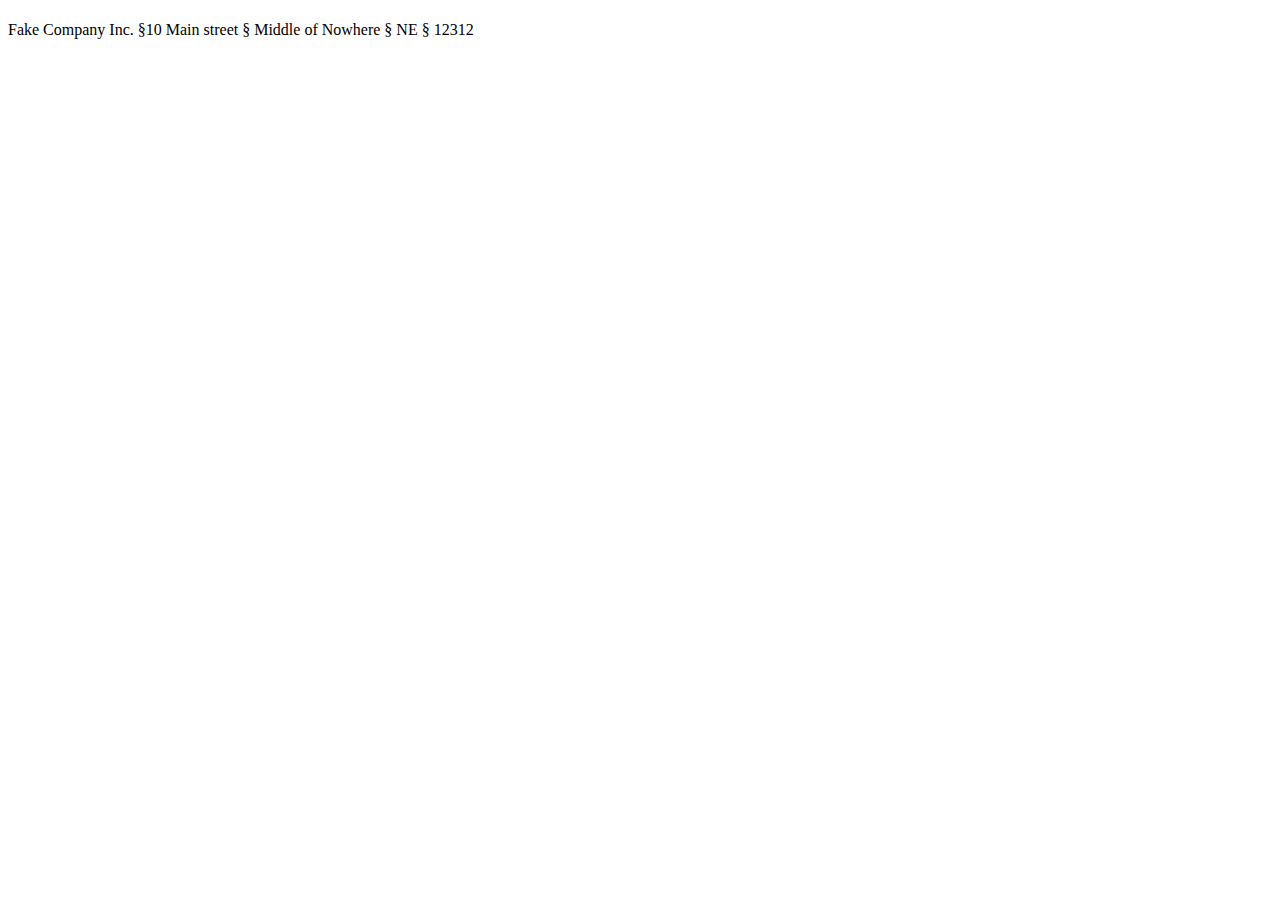
==== index.html @ 09aa24f7 "create index page skeleton" ====
<!DOCTYPE html>
<html lang="en">
<head>
    <meta charset="UTF-8">
    <meta http-equiv="X-UA-Compatible" content="IE=edge">
    <meta name="viewport" content="width=device-width, initial-scale=1.0">
    <title>Document</title>
    <link rel="stylesheet" href="project1.css">
</head>
<body><h1> </h1>
    
    <script src="landing.js"></script>    
</body>
<footer>
    Fake Company Inc. <span> &sect;</span>10 Main street <span>&sect;</span> Middle of Nowhere <span>&sect;</span> NE <span>&sect;</span> 12312
</footer>
</html>
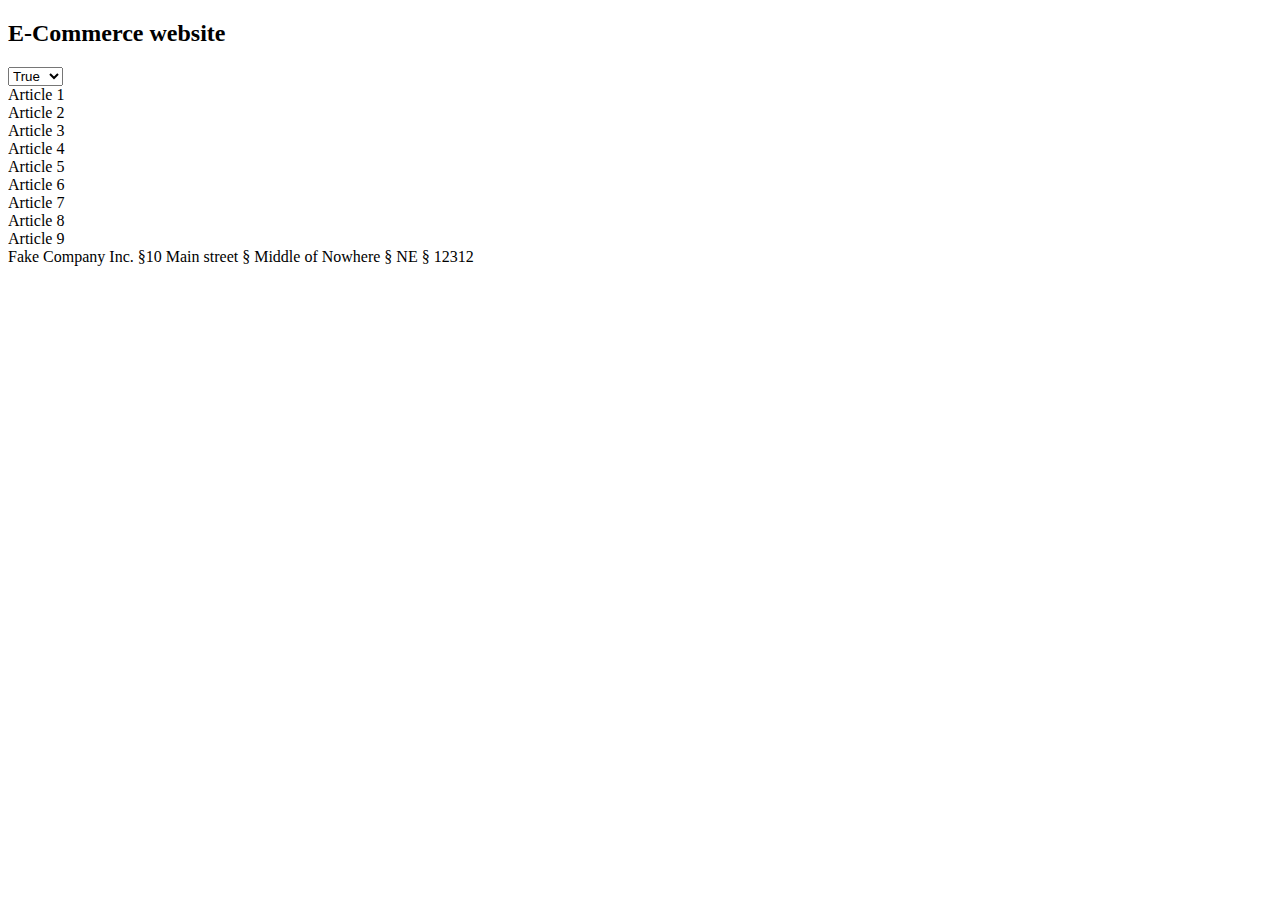
==== commit 83aa699a: "delete original pages and created new pages along with the class" ====
--- a/index.html
+++ b/index.html
@@ -4,12 +4,26 @@
     <meta charset="UTF-8">
     <meta http-equiv="X-UA-Compatible" content="IE=edge">
     <meta name="viewport" content="width=device-width, initial-scale=1.0">
-    <title>Document</title>
-    <link rel="stylesheet" href="project1.css">
+    <title>IS 322 Project 1</title>
+    <link href="https://cdn.jsdelivr.net/npm/bootstrap@5.1.3/dist/css/bootstrap.min.css">
+    <link rel="stylesheet" href="main.css">
 </head>
-<body><h1> </h1>
+<body>
+    <div class="container">
+        <h2 class="text-center">E-Commerce website</h2>
+        <div class="filter-container">
+            <!-- to do add filter element  -->
+            <select id="published">
+                <option value="true">True</option>
+                <option value="false">False</option>
+            </select>
+
+        </div>
+
+        <div id="products"></div>
+    </div>
     
-    <script src="landing.js"></script>    
+    <script src="main.js"></script>    
 </body>
 <footer>
     Fake Company Inc. <span> &sect;</span>10 Main street <span>&sect;</span> Middle of Nowhere <span>&sect;</span> NE <span>&sect;</span> 12312
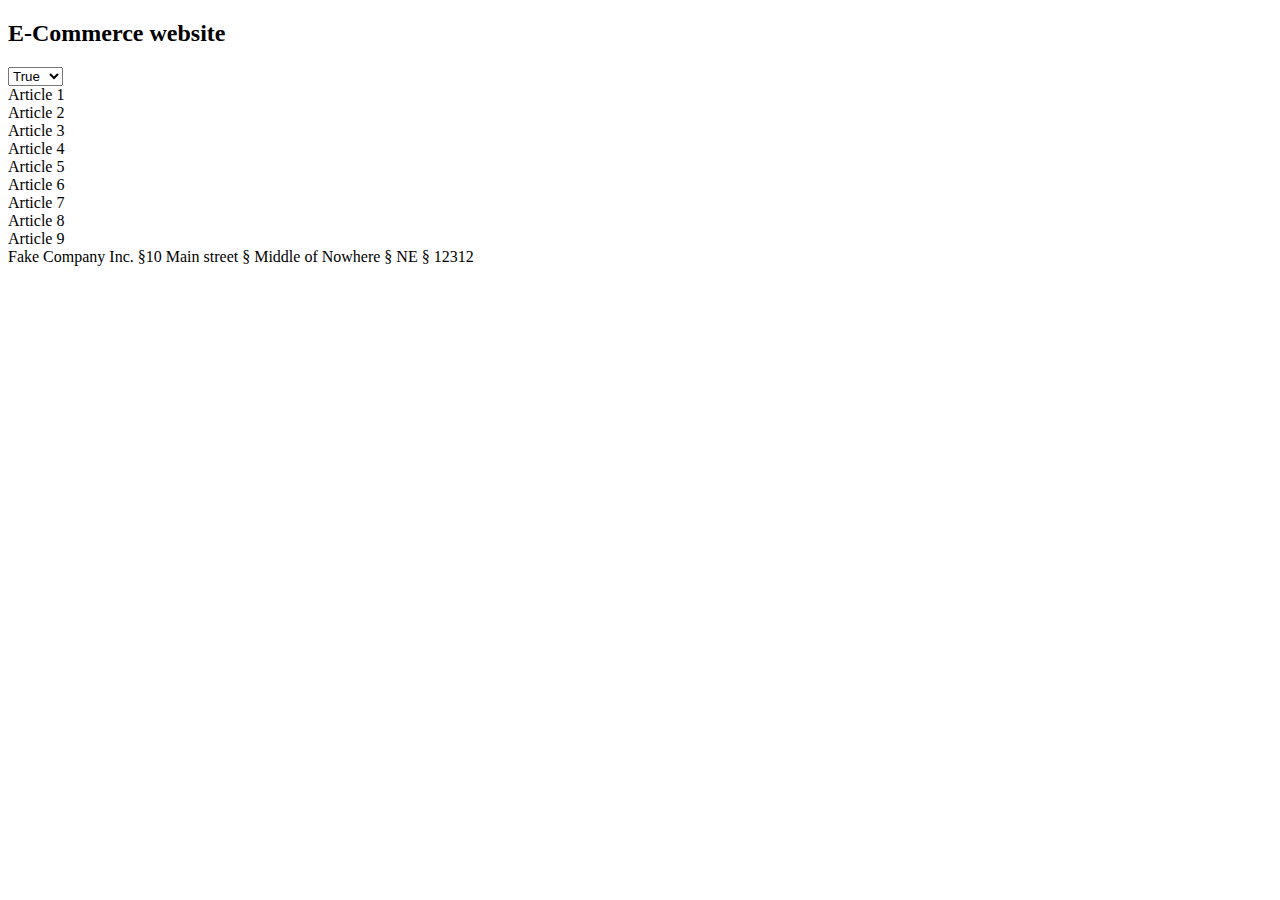
==== commit b6581c8b: "test drop down menu" ====
--- a/index.html
+++ b/index.html
@@ -19,7 +19,6 @@
             </select>
 
         </div>
-
         <div id="products"></div>
     </div>
     
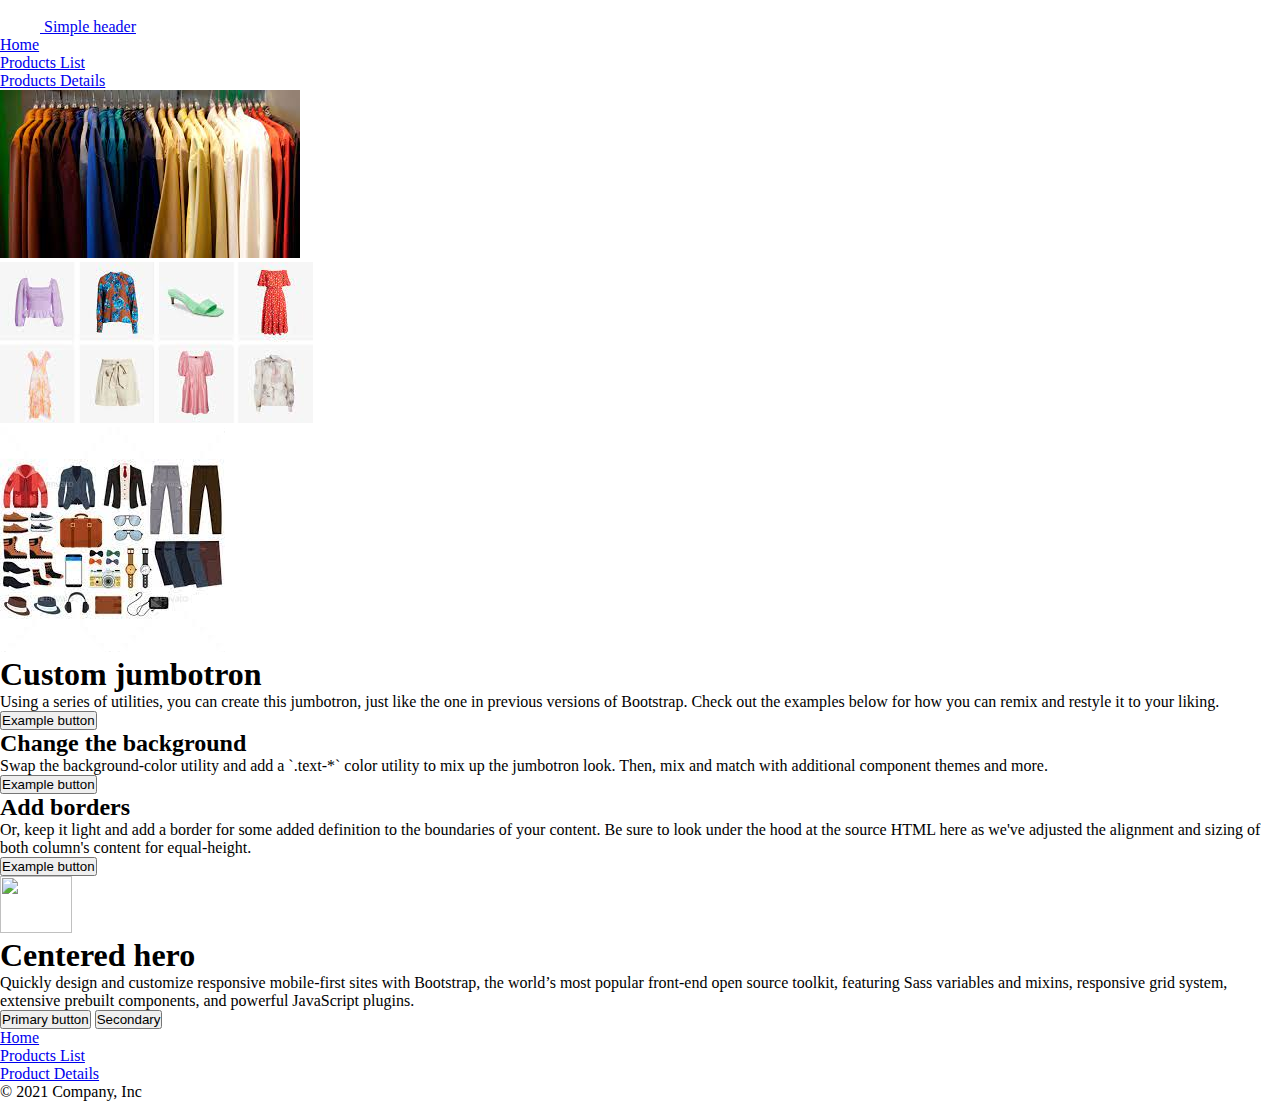
==== commit c30750da: "add index page and landing js file" ====
--- a/index.html
+++ b/index.html
@@ -5,26 +5,88 @@
     <meta http-equiv="X-UA-Compatible" content="IE=edge">
     <meta name="viewport" content="width=device-width, initial-scale=1.0">
     <title>IS 322 Project 1</title>
-    <link href="https://cdn.jsdelivr.net/npm/bootstrap@5.1.3/dist/css/bootstrap.min.css">
+    <link href="https://cdn.jsdelivr.net/npm/bootstrap@5.1.3/dist/css/bootstrap.min.css" rel="stylesheet" integrity="sha384-1BmE4kWBq78iYhFldvKuhfTAU6auU8tT94WrHftjDbrCEXSU1oBoqyl2QvZ6jIW3" crossorigin="anonymous">
     <link rel="stylesheet" href="main.css">
 </head>
 <body>
+    
     <div class="container">
-        <h2 class="text-center">E-Commerce website</h2>
-        <div class="filter-container">
-            <!-- to do add filter element  -->
-            <select id="published">
-                <option value="true">True</option>
-                <option value="false">False</option>
-            </select>
+        <header class="d-flex flex-wrap justify-content-center py-3 mb-4 border-bottom">
+          <a href="/" class="d-flex align-items-center mb-3 mb-md-0 me-md-auto text-dark text-decoration-none">
+            <svg class="bi me-2" width="40" height="32"><use xlink:href="#bootstrap"/></svg>
+            <span class="fs-4">Simple header</span>
+          </a>
+    
+          <ul class="nav nav-pills">
+            <li class="nav-item"><a href="#" class="nav-link active" aria-current="page">Home</a></li>
+            <li class="nav-item"><a href="productList" class="nav-link">Products List</a></li>
+            <li class="nav-item"><a href="productDetail" class="nav-link">Products Details</a></li>
+          </ul>
+        </header>
 
+        <div  class="w-100"  id="slide1">
+            <img class="w-100" src="images/clothing.jfif" alt="">
         </div>
-        <div id="products"></div>
+        <div class="w-100 d-none" id="slide2">
+            <img class="w-100" src="images/clothing2.jfif" alt="">
+        </div>
+        <div class="w-100 d-none" id="slide3">
+            <img class="w-100" src="images/clothing3.jfif" alt="">
+        </div>
+
+    
+    <div class="p-5 mb-4 bg-light rounded-3">
+        <div class="container-fluid py-5">
+          <h1 class="display-5 fw-bold">Custom jumbotron</h1>
+          <p class="col-md-8 fs-4">Using a series of utilities, you can create this jumbotron, just like the one in previous versions of Bootstrap. Check out the examples below for how you can remix and restyle it to your liking.</p>
+          <button class="btn btn-primary btn-lg" type="button">Example button</button>
+        </div>
+      </div>
+  
+      <div class="row align-items-md-stretch">
+        <div class="col-md-6">
+          <div class="h-100 p-5 text-white bg-dark rounded-3">
+            <h2>Change the background</h2>
+            <p>Swap the background-color utility and add a `.text-*` color utility to mix up the jumbotron look. Then, mix and match with additional component themes and more.</p>
+            <button class="btn btn-outline-light" type="button">Example button</button>
+          </div>
+        </div>
+        <div class="col-md-6">
+          <div class="h-100 p-5 bg-light border rounded-3">
+            <h2>Add borders</h2>
+            <p>Or, keep it light and add a border for some added definition to the boundaries of your content. Be sure to look under the hood at the source HTML here as we've adjusted the alignment and sizing of both column's content for equal-height.</p>
+            <button class="btn btn-outline-secondary" type="button">Example button</button>
+          </div>
+        </div>
+      </div>
+      <!--body   -->
+
+  <div class="px-4 py-5 my-5 text-center">
+    <img class="d-block mx-auto mb-4" src="../assets/brand/bootstrap-logo.svg" alt="" width="72" height="57">
+    <h1 class="display-5 fw-bold">Centered hero</h1>
+    <div class="col-lg-6 mx-auto">
+      <p class="lead mb-4">Quickly design and customize responsive mobile-first sites with Bootstrap, the world’s most popular front-end open source toolkit, featuring Sass variables and mixins, responsive grid system, extensive prebuilt components, and powerful JavaScript plugins.</p>
+      <div class="d-grid gap-2 d-sm-flex justify-content-sm-center">
+        <button type="button" class="btn btn-primary btn-lg px-4 gap-3">Primary button</button>
+        <button type="button" class="btn btn-outline-secondary btn-lg px-4">Secondary</button>
+      </div>
     </div>
+  
+   </div>
+   <div class="container">
+    <footer class="py-3 my-4">
+      <ul class="nav justify-content-center border-bottom pb-3 mb-3 flex-column flex-md-row">
+        <li class="nav-item"><a href="#" class="nav-link px-2 text-muted">Home</a></li>
+        <li class="nav-item"><a href="#" class="nav-link px-2 text-muted">Products List</a></li>
+        <li class="nav-item"><a href="#" class="nav-link px-2 text-muted">Product Details</a></li>
+      </ul>
+      <p class="text-center text-muted">&copy; 2021 Company, Inc</p>
+    </footer>
+  </div>
+</div>
+        
     
-    <script src="main.js"></script>    
+    <script src="https://cdn.jsdelivr.net/npm/bootstrap@5.1.3/dist/js/bootstrap.bundle.min.js" integrity="sha384-ka7Sk0Gln4gmtz2MlQnikT1wXgYsOg+OMhuP+IlRH9sENBO0LRn5q+8nbTov4+1p" crossorigin="anonymous"></script>
+    <script src="landing.js"></script>
 </body>
-<footer>
-    Fake Company Inc. <span> &sect;</span>10 Main street <span>&sect;</span> Middle of Nowhere <span>&sect;</span> NE <span>&sect;</span> 12312
-</footer>
 </html>--- a/main.css
+++ b/main.css
@@ -0,0 +1,49 @@
+
+
+  .filter-container {
+    text-align: center;
+    text-decoration-thickness: 10%;
+  }
+  #published,#category {
+      font-size:xx-large;
+      font-weight: 500;   
+  }
+  #products{
+      
+      font-size:200%;
+
+  }
+
+  *{
+      padding: 0;
+      margin: 0;
+      box-sizing: border-box;
+  }
+
+  .footer-container{
+    background-color: #212329;
+    padding-bottom: 1rem;
+  }
+  .footer{
+    width: 20%;
+    height:20vh;
+    background-color: #212329;
+    color: #fff;
+    display: flex;
+    justify-content: center;
+    flex-wrap: wrap;
+    margin: 0 auto;
+
+}
+
+  .footer-heading{
+      display: flex;
+      flex-direction: column;
+      margin-right: 4rem;
+  }
+
+  .footer-heading h2{
+      margin-bottom: 2rem;
+  }
+  
+  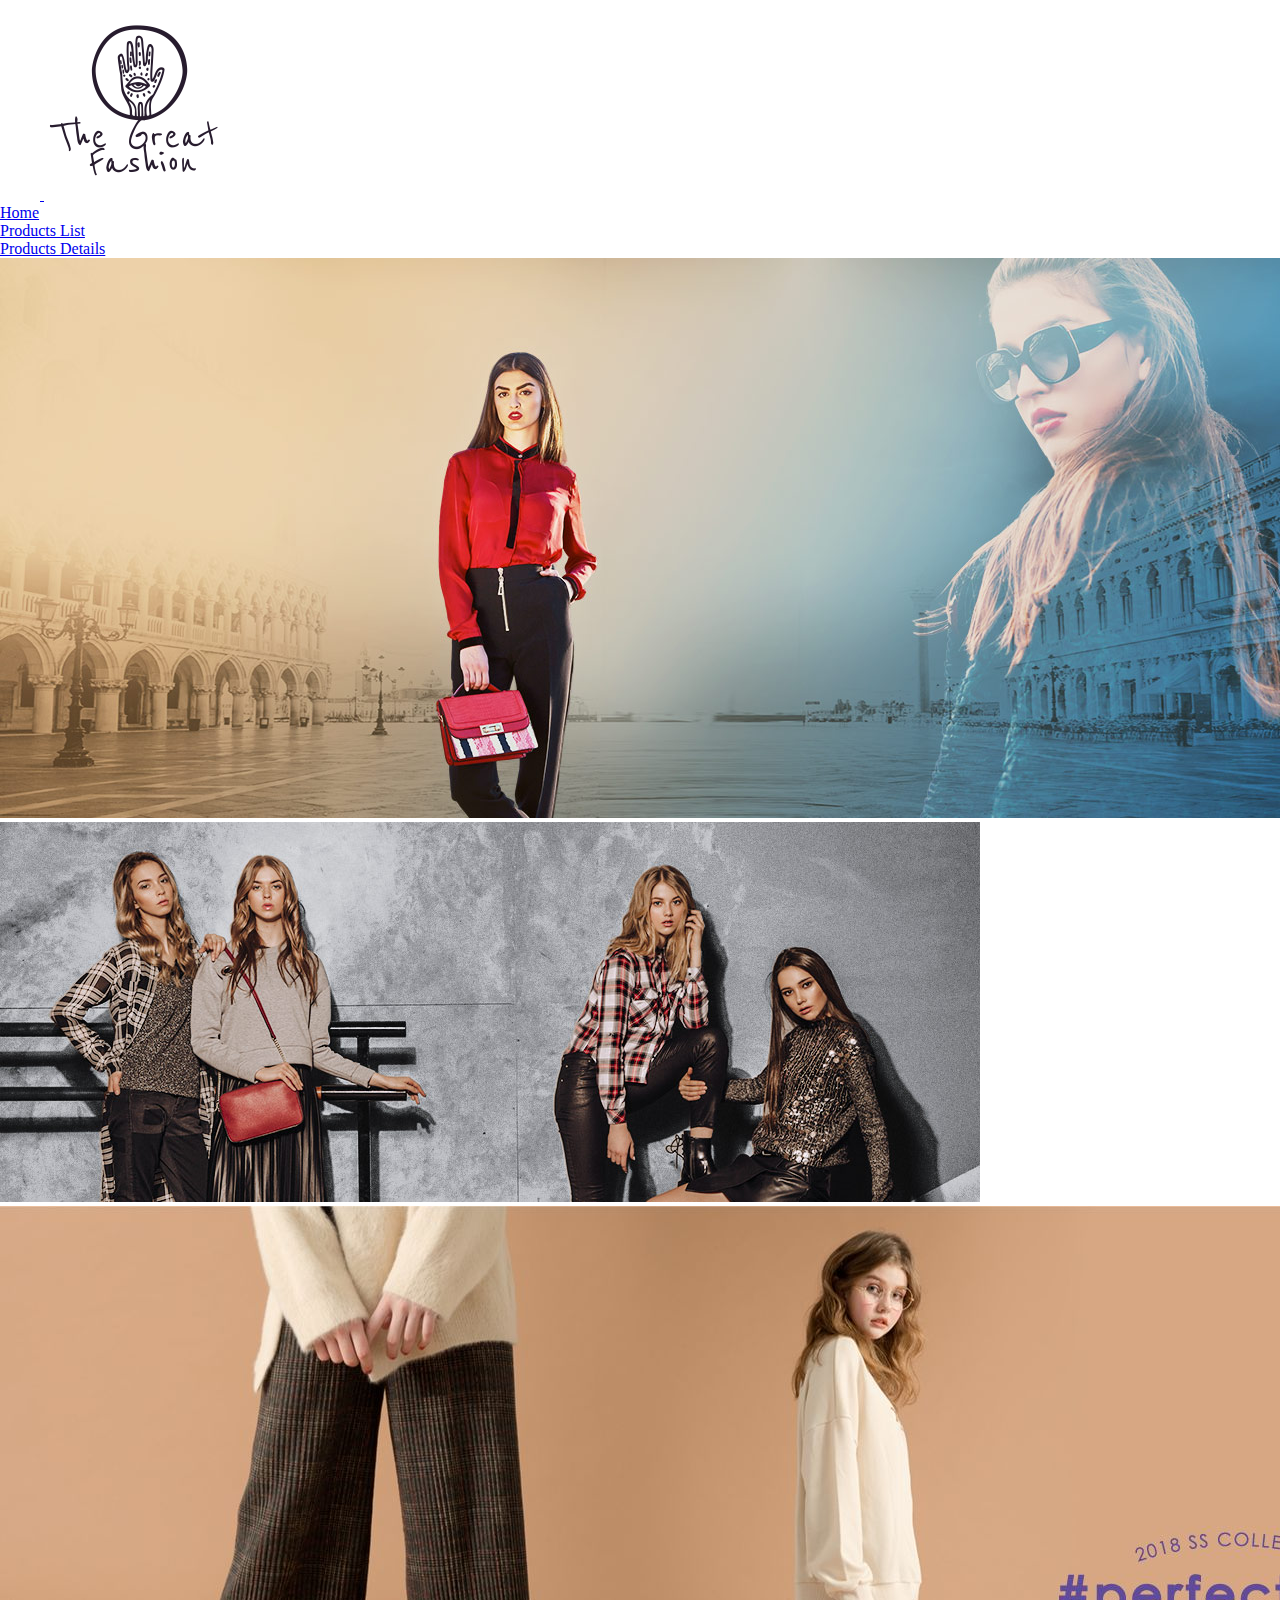
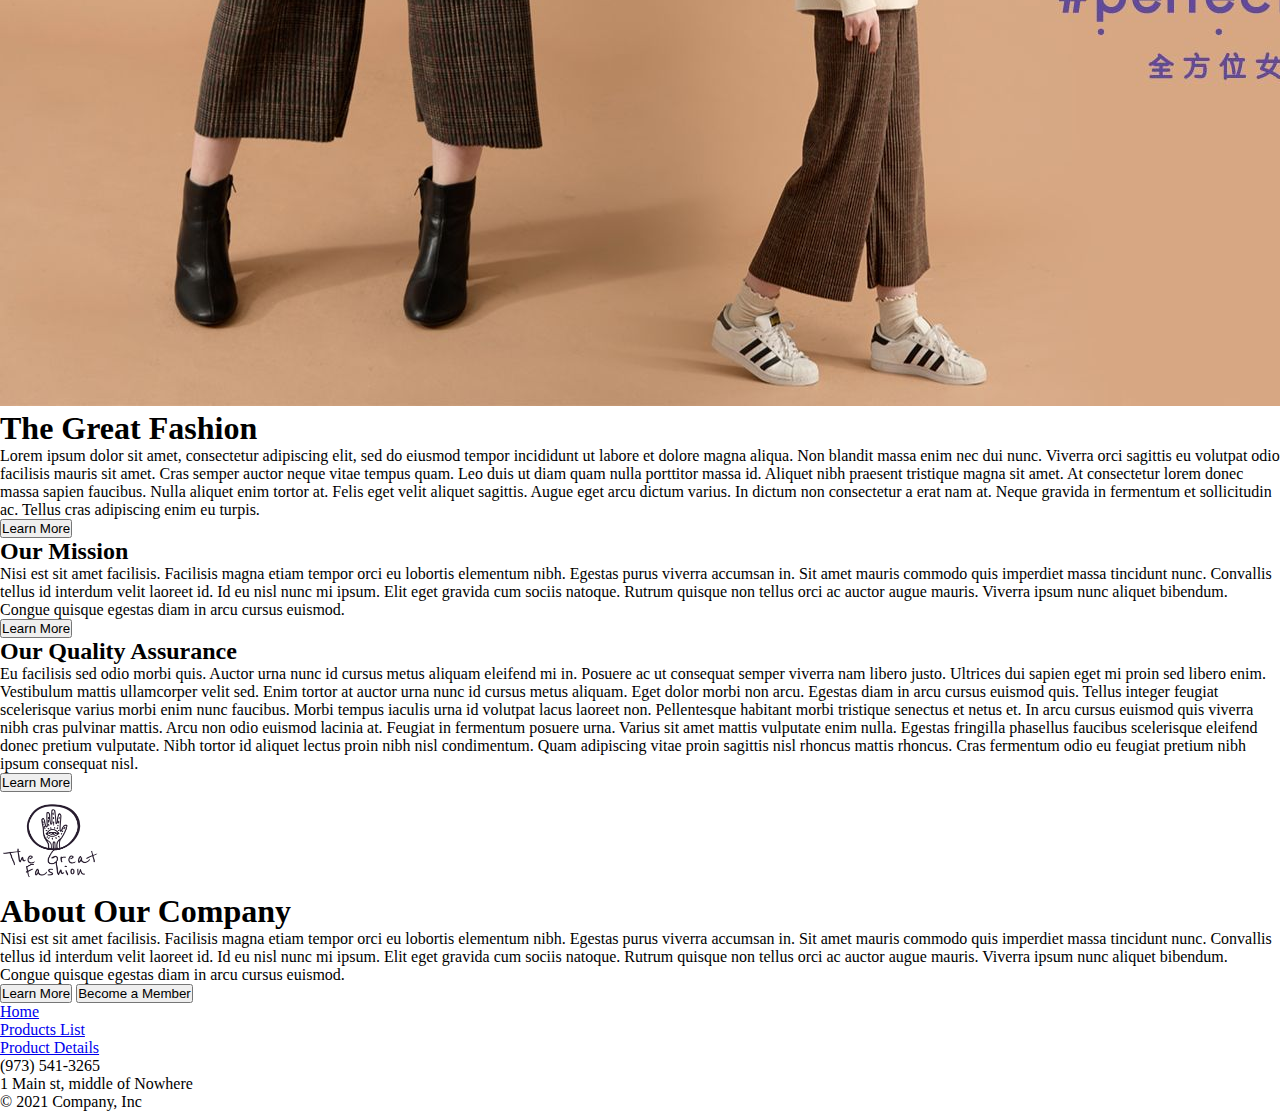
==== commit ad9a1386: "add more content" ====
--- a/index.html
+++ b/index.html
@@ -14,76 +14,80 @@
         <header class="d-flex flex-wrap justify-content-center py-3 mb-4 border-bottom">
           <a href="/" class="d-flex align-items-center mb-3 mb-md-0 me-md-auto text-dark text-decoration-none">
             <svg class="bi me-2" width="40" height="32"><use xlink:href="#bootstrap"/></svg>
-            <span class="fs-4">Simple header</span>
+            
+            <img id="logo" src="images/logo.png" alt="">
           </a>
     
           <ul class="nav nav-pills">
-            <li class="nav-item"><a href="#" class="nav-link active" aria-current="page">Home</a></li>
-            <li class="nav-item"><a href="productList" class="nav-link">Products List</a></li>
-            <li class="nav-item"><a href="productDetail" class="nav-link">Products Details</a></li>
+            <li class="nav-item"><a href="index.html"  class="nav-link active" aria-current="page">Home</a></li>
+            <li class="nav-item"><a href="productList.html" class="nav-link" >Products List</a></li>
+            <li class="nav-item"><a href="productDetail.html" class="nav-link">Products Details</a></li>
           </ul>
         </header>
 
         <div  class="w-100"  id="slide1">
-            <img class="w-100" src="images/clothing.jfif" alt="">
+            <img class="w-100" src="images/carousel1.jpg" alt="">
         </div>
         <div class="w-100 d-none" id="slide2">
-            <img class="w-100" src="images/clothing2.jfif" alt="">
+            <img class="w-100" src="images/carousel2.jpg" alt="">
         </div>
         <div class="w-100 d-none" id="slide3">
-            <img class="w-100" src="images/clothing3.jfif" alt="">
+            <img class="w-100" src="images/carousel3.jpg" alt="">
         </div>
 
     
     <div class="p-5 mb-4 bg-light rounded-3">
         <div class="container-fluid py-5">
-          <h1 class="display-5 fw-bold">Custom jumbotron</h1>
-          <p class="col-md-8 fs-4">Using a series of utilities, you can create this jumbotron, just like the one in previous versions of Bootstrap. Check out the examples below for how you can remix and restyle it to your liking.</p>
-          <button class="btn btn-primary btn-lg" type="button">Example button</button>
+          <h1 class="display-5 fw-bold">The Great Fashion</h1>
+          <p class="col-md-8 fs-4">Lorem ipsum dolor sit amet, consectetur adipiscing elit, sed do eiusmod tempor incididunt ut labore et dolore magna aliqua. Non blandit massa enim nec dui nunc. Viverra orci sagittis eu volutpat odio facilisis mauris sit amet. Cras semper auctor neque vitae tempus quam. Leo duis ut diam quam nulla porttitor massa id. Aliquet nibh praesent tristique magna sit amet. At consectetur lorem donec massa sapien faucibus. Nulla aliquet enim tortor at. Felis eget velit aliquet sagittis. Augue eget arcu dictum varius. In dictum non consectetur a erat nam at. Neque gravida in fermentum et sollicitudin ac. Tellus cras adipiscing enim eu turpis.</p>
+          <button class="btn btn-primary btn-lg" type="button">Learn More</button>
         </div>
       </div>
   
       <div class="row align-items-md-stretch">
         <div class="col-md-6">
           <div class="h-100 p-5 text-white bg-dark rounded-3">
-            <h2>Change the background</h2>
-            <p>Swap the background-color utility and add a `.text-*` color utility to mix up the jumbotron look. Then, mix and match with additional component themes and more.</p>
-            <button class="btn btn-outline-light" type="button">Example button</button>
+            <h2>Our Mission</h2>
+            <p>Nisi est sit amet facilisis. Facilisis magna etiam tempor orci eu lobortis elementum nibh. Egestas purus viverra accumsan in. Sit amet mauris commodo quis imperdiet massa tincidunt nunc. Convallis tellus id interdum velit laoreet id. Id eu nisl nunc mi ipsum. Elit eget gravida cum sociis natoque. Rutrum quisque non tellus orci ac auctor augue mauris. Viverra ipsum nunc aliquet bibendum. Congue quisque egestas diam in arcu cursus euismod.</p>
+            <button class="btn btn-outline-light" type="button">Learn More</button>
           </div>
         </div>
         <div class="col-md-6">
           <div class="h-100 p-5 bg-light border rounded-3">
-            <h2>Add borders</h2>
-            <p>Or, keep it light and add a border for some added definition to the boundaries of your content. Be sure to look under the hood at the source HTML here as we've adjusted the alignment and sizing of both column's content for equal-height.</p>
-            <button class="btn btn-outline-secondary" type="button">Example button</button>
+            <h2>Our Quality Assurance </h2>
+            <p>Eu facilisis sed odio morbi quis. Auctor urna nunc id cursus metus aliquam eleifend mi in. Posuere ac ut consequat semper viverra nam libero justo. Ultrices dui sapien eget mi proin sed libero enim. Vestibulum mattis ullamcorper velit sed. Enim tortor at auctor urna nunc id cursus metus aliquam. Eget dolor morbi non arcu. Egestas diam in arcu cursus euismod quis. Tellus integer feugiat scelerisque varius morbi enim nunc faucibus. Morbi tempus iaculis urna id volutpat lacus laoreet non. Pellentesque habitant morbi tristique senectus et netus et. In arcu cursus euismod quis viverra nibh cras pulvinar mattis. Arcu non odio euismod lacinia at. Feugiat in fermentum posuere urna. Varius sit amet mattis vulputate enim nulla. Egestas fringilla phasellus faucibus scelerisque eleifend donec pretium vulputate. Nibh tortor id aliquet lectus proin nibh nisl condimentum. Quam adipiscing vitae proin sagittis nisl rhoncus mattis rhoncus. Cras fermentum odio eu feugiat pretium nibh ipsum consequat nisl.</p>
+            <button class="btn btn-outline-secondary" type="button">Learn More</button>
           </div>
         </div>
       </div>
       <!--body   -->
 
   <div class="px-4 py-5 my-5 text-center">
-    <img class="d-block mx-auto mb-4" src="../assets/brand/bootstrap-logo.svg" alt="" width="72" height="57">
-    <h1 class="display-5 fw-bold">Centered hero</h1>
+    <img class="d-block mx-auto mb-4" src="images/logo.png" width="112" height="97">
+    <h1 class="display-5 fw-bold">About Our Company</h1>
     <div class="col-lg-6 mx-auto">
-      <p class="lead mb-4">Quickly design and customize responsive mobile-first sites with Bootstrap, the world’s most popular front-end open source toolkit, featuring Sass variables and mixins, responsive grid system, extensive prebuilt components, and powerful JavaScript plugins.</p>
+      <p class="lead mb-4">Nisi est sit amet facilisis. Facilisis magna etiam tempor orci eu lobortis elementum nibh. Egestas purus viverra accumsan in. Sit amet mauris commodo quis imperdiet massa tincidunt nunc. Convallis tellus id interdum velit laoreet id. Id eu nisl nunc mi ipsum. Elit eget gravida cum sociis natoque. Rutrum quisque non tellus orci ac auctor augue mauris. Viverra ipsum nunc aliquet bibendum. Congue quisque egestas diam in arcu cursus euismod.</p>
       <div class="d-grid gap-2 d-sm-flex justify-content-sm-center">
-        <button type="button" class="btn btn-primary btn-lg px-4 gap-3">Primary button</button>
-        <button type="button" class="btn btn-outline-secondary btn-lg px-4">Secondary</button>
+        <button type="button" class="btn btn-primary btn-lg px-4 gap-3">Learn More</button>
+        <button type="button" class="btn btn-outline-secondary btn-lg px-4">Become a Member</button>
       </div>
     </div>
+</div>
   
    </div>
    <div class="container">
     <footer class="py-3 my-4">
       <ul class="nav justify-content-center border-bottom pb-3 mb-3 flex-column flex-md-row">
-        <li class="nav-item"><a href="#" class="nav-link px-2 text-muted">Home</a></li>
-        <li class="nav-item"><a href="#" class="nav-link px-2 text-muted">Products List</a></li>
-        <li class="nav-item"><a href="#" class="nav-link px-2 text-muted">Product Details</a></li>
+        <li class="nav-item"><a href="index.html" class="nav-link active">Home</a></li>
+        <li class="nav-item"><a href="productList.html" class="nav-link px-2 text-muted">Products List</a></li>
+        <li class="nav-item"><a href="productDetail.html" class="nav-link px-2 text-muted">Product Details</a></li>
       </ul>
+      <p class="text-center text-muted">(973) 541-3265</p>
+      <p class="text-center text-muted">1 Main st, middle of Nowhere</p>
       <p class="text-center text-muted">&copy; 2021 Company, Inc</p>
     </footer>
-  </div>
-</div>
+   </div>
+
         
     
     <script src="https://cdn.jsdelivr.net/npm/bootstrap@5.1.3/dist/js/bootstrap.bundle.min.js" integrity="sha384-ka7Sk0Gln4gmtz2MlQnikT1wXgYsOg+OMhuP+IlRH9sENBO0LRn5q+8nbTov4+1p" crossorigin="anonymous"></script>
--- a/main.css
+++ b/main.css
@@ -1,4 +1,6 @@
-
+#logo{
+  size: 10%;
+}
 
   .filter-container {
     text-align: center;
